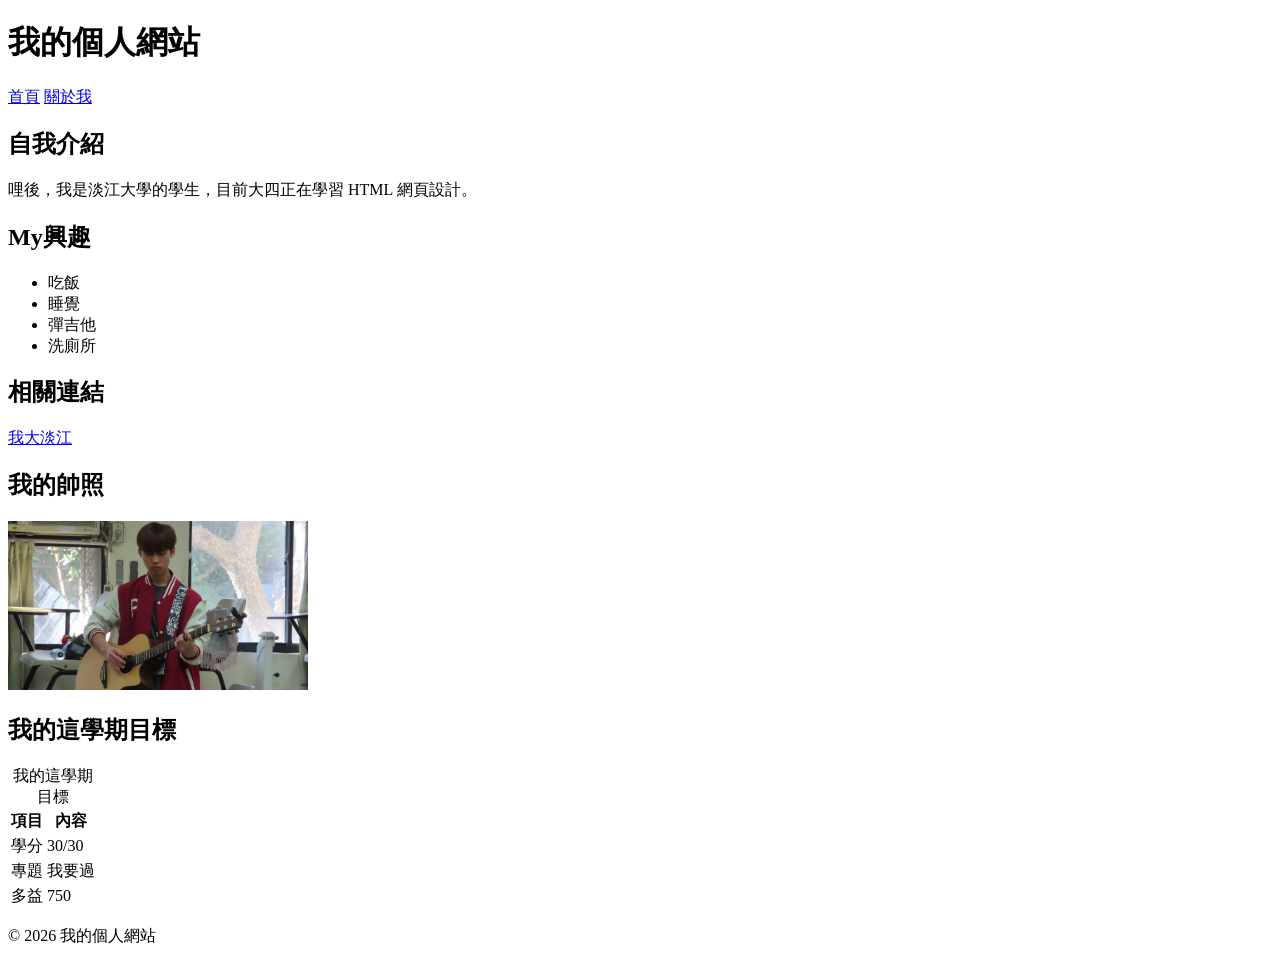
==== index.html @ 9652b9c9 "Create personal introduction pages" ====
<!DOCTYPE html>
<html lang="zh-Hant">

<head>
    <meta charset="UTF-8">
    <meta name="viewport" content="width=device-width, initial-scale=1.0">
    <title>我的第一個網頁</title>
</head>

<body>

    <header>
        <h1>我的個人網站</h1>
    </header>

    <nav>
        <a href="index.html">首頁</a>
        <a href="about.html">關於我</a>
    </nav>

    <main>

        <h2>自我介紹</h2>

        <p>哩後，我是淡江大學的學生，目前大四正在學習 HTML 網頁設計。</p>

        <h2>My興趣</h2>

        <ul>
            <li>吃飯</li>
            <li>睡覺</li>
            <li>彈吉他</li>
            <li>洗廁所</li>
        </ul>

        <h2>相關連結</h2>

        <a href="https://www.tku.edu.tw/" target="_blank" rel="noreferrer">
            我大淡江
        </a>

        <h2>我的帥照</h2>

        <img src="images/profile.jpg" alt="我的個人照片" width="300">

        <h2>我的這學期目標</h2>

        <table>
            <caption>我的這學期目標</caption>

            <thead>
                <tr>
                    <th>項目</th>
                    <th>內容</th>
                </tr>
            </thead>

            <tbody>
                <tr>
                    <td>學分</td>
                    <td>30/30</td>
                </tr>

                <tr>
                    <td>專題</td>
                    <td>我要過</td>
                </tr>

                <tr>
                    <td>多益</td>
                    <td>750</td>
                </tr>
            </tbody>
        </table>

    </main>

    <footer>
        <p>© 2026 我的個人網站</p>
    </footer>

</body>

</html>
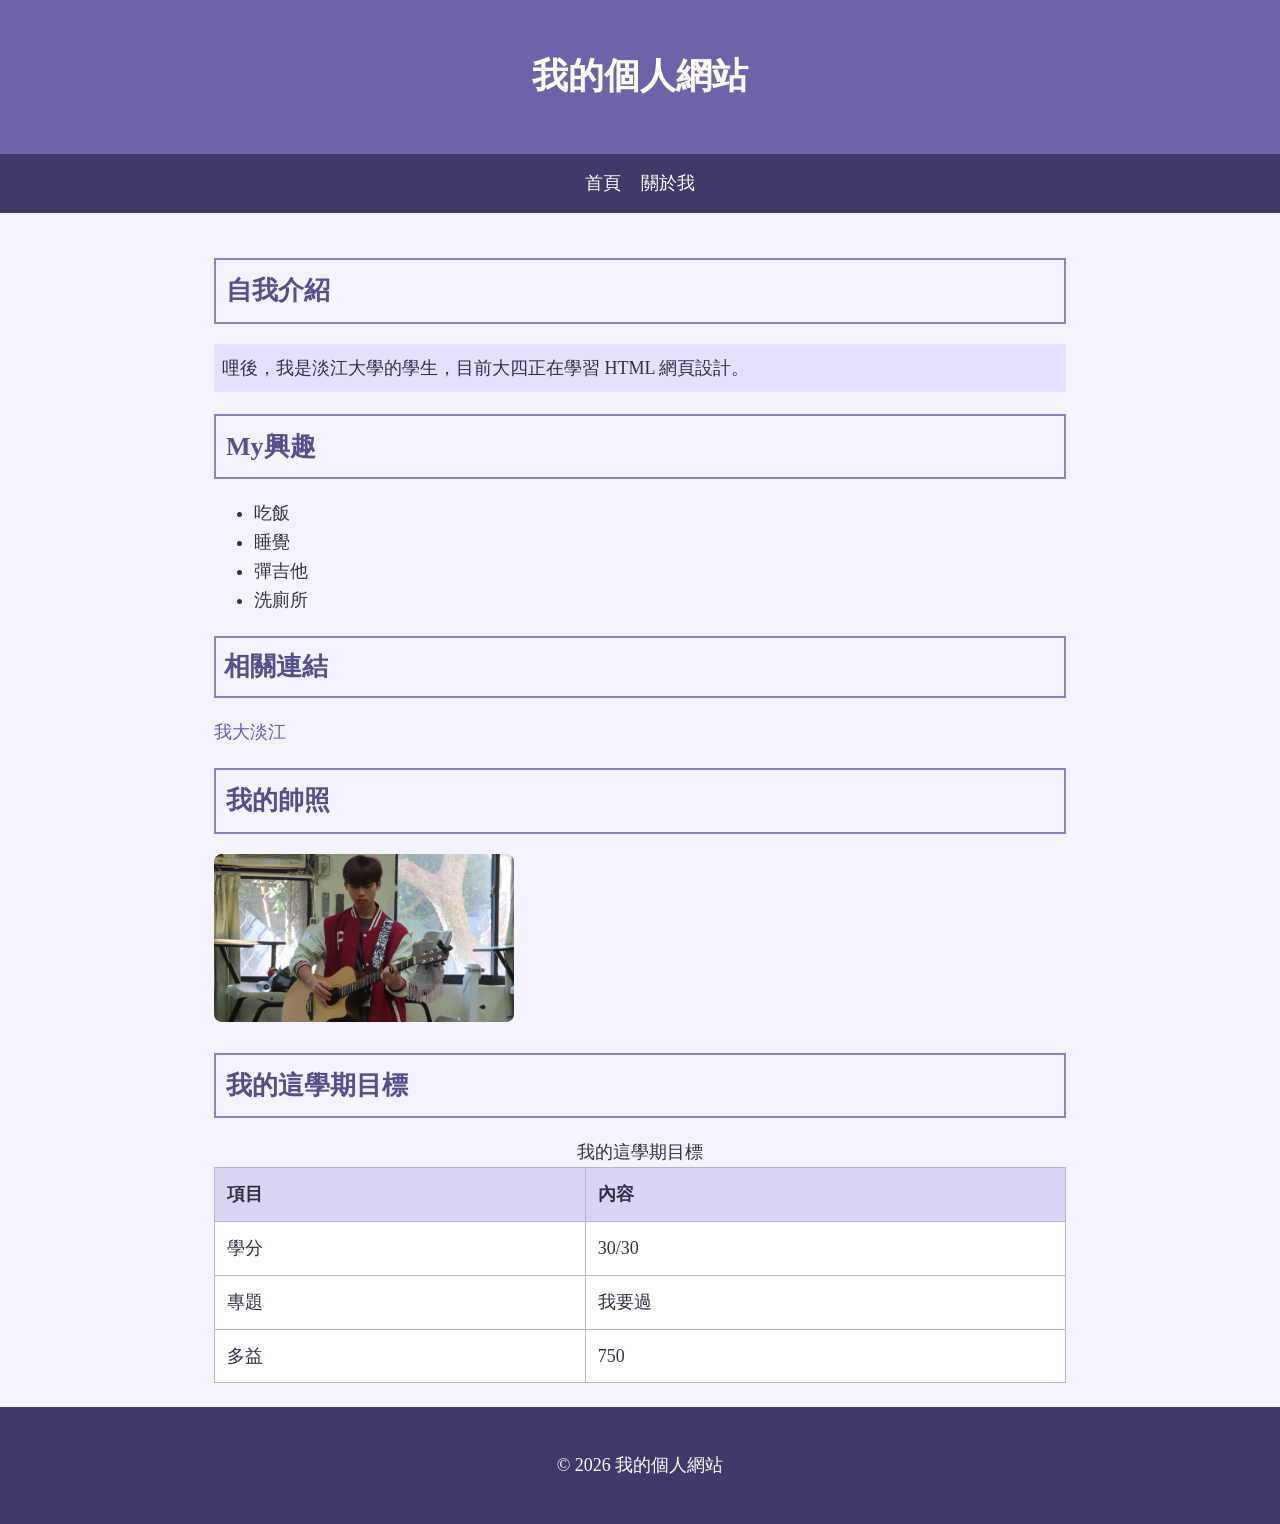
==== commit b5fa0a11: "完成 Week04 CSS 網頁設計" ====
--- a/index.html
+++ b/index.html
@@ -5,6 +5,7 @@
     <meta charset="UTF-8">
     <meta name="viewport" content="width=device-width, initial-scale=1.0">
     <title>我的第一個網頁</title>
+    <link rel="stylesheet" href="style.css">
 </head>
 
 <body>
@@ -22,7 +23,7 @@
 
         <h2>自我介紹</h2>
 
-        <p>哩後，我是淡江大學的學生，目前大四正在學習 HTML 網頁設計。</p>
+        <p class="highlight">哩後，我是淡江大學的學生，目前大四正在學習 HTML 網頁設計。</p>
 
         <h2>My興趣</h2>
 
@@ -33,7 +34,7 @@
             <li>洗廁所</li>
         </ul>
 
-        <h2>相關連結</h2>
+        <h2 id="contact">相關連結</h2>
 
         <a href="https://www.tku.edu.tw/" target="_blank" rel="noreferrer">
             我大淡江
--- a/style.css
+++ b/style.css
@@ -0,0 +1,143 @@
+/* 整個網頁的基本設定 */
+* {
+  box-sizing: border-box;
+}
+
+body {
+  margin: 0;
+  font-family: "DFKai-SB", "標楷體", serif;
+  font-size: 18px;
+  background-color: #F5F3FF;
+  color: #352F44;
+  line-height: 1.6;
+}
+
+/* 頁首 */
+header {
+  background-color: #6C63A8;
+  color: #FFFDF5;
+  padding: 24px;
+  text-align: center;
+}
+
+/* 導覽列 */
+nav {
+  display: flex;
+  justify-content: center;
+  gap: 20px;
+  padding: 15px;
+  background-color: #403A6B;
+}
+
+nav a {
+  color: #FFFDF5;
+  text-decoration: none;
+}
+
+nav a:hover {
+  text-decoration: underline;
+}
+
+/* 主要內容 */
+main {
+  width: 90%;
+  max-width: 900px;
+  margin: 0 auto;
+  padding: 24px;
+}
+
+/* 標題 */
+h1 {
+  color: #FFFDF5;
+  font-size: 36px;
+}
+
+h2 {
+  color: #554F8A;
+  font-size: 26px;
+  padding: 10px;
+  border: 2px solid #8A84C7;
+  margin-bottom: 20px;
+}
+
+/* 段落 */
+p {
+  line-height: 1.8;
+}
+
+/* 文字連結 */
+a {
+  color: #6759B3;
+  text-decoration: none;
+}
+
+a:hover {
+  text-decoration: underline;
+}
+
+/* 特別強調的文字 */
+.highlight {
+  background-color: #E4E0FF;
+  padding: 8px;
+}
+
+/* 相關連結標題 */
+#contact {
+  border: 2px solid #8A84C7;
+  padding: 8px;
+}
+
+/* 圖片 */
+img {
+  max-width: 100%;
+  height: auto;
+  border-radius: 8px;
+}
+
+/* 表格 */
+table {
+  width: 100%;
+  border-collapse: collapse;
+  background-color: #FFFFFF;
+}
+
+th,
+td {
+  padding: 12px;
+  border: 1px solid #B8B3D6;
+  text-align: left;
+}
+
+th {
+  background-color: #D9D5F2;
+}
+
+td {
+  background-color: #FFFFFF;
+}
+
+/* 頁尾 */
+footer {
+  background-color: #403A6B;
+  color: #FFFDF5;
+  padding: 24px;
+  text-align: center;
+}
+
+/* 手機版 */
+@media (max-width: 600px) {
+  main {
+    width: 100%;
+    padding: 16px;
+  }
+
+  nav {
+    flex-direction: column;
+    align-items: center;
+    gap: 8px;
+  }
+
+  table {
+    font-size: 14px;
+  }
+}
